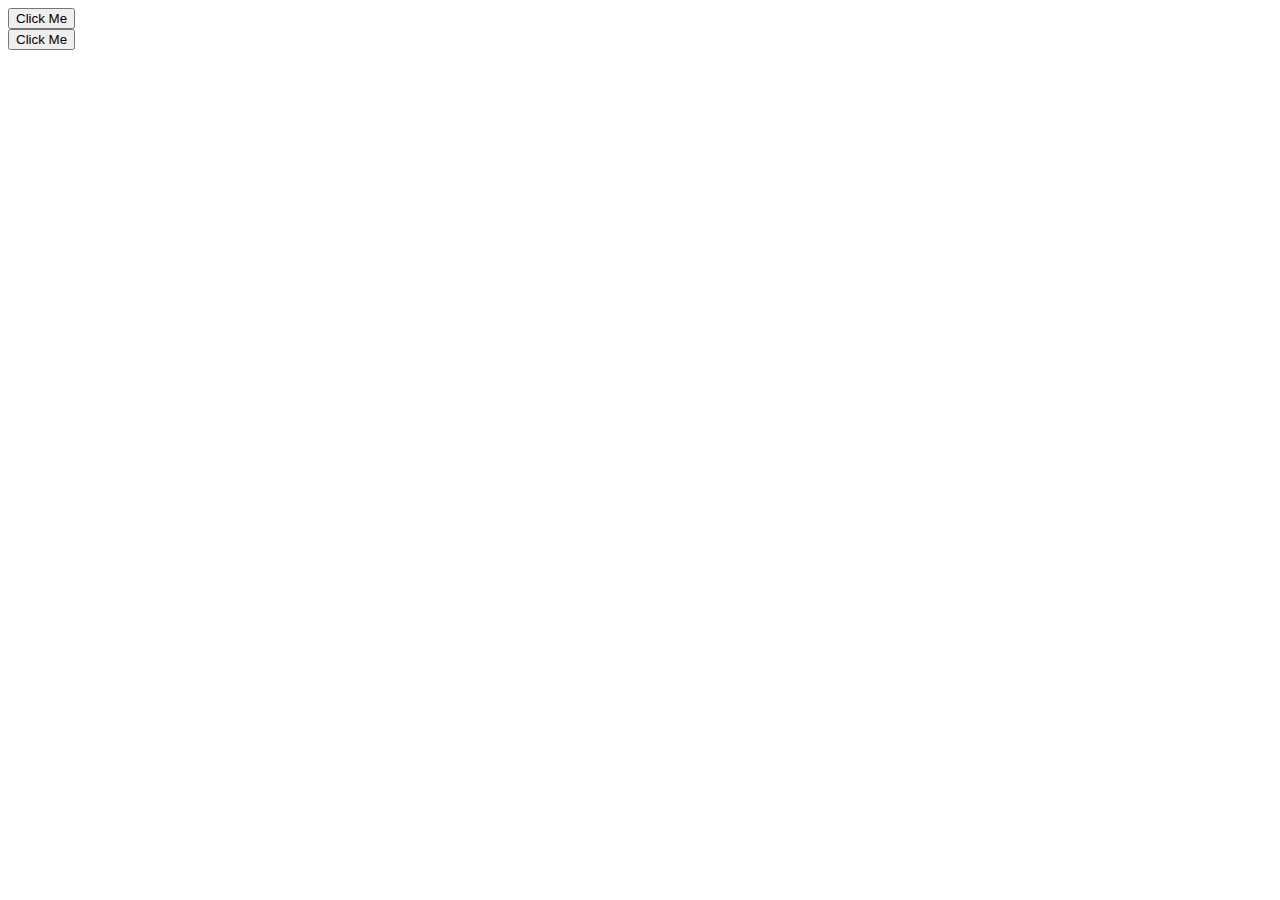
==== day15-events-in-js/index.html @ c5bd0439 "Updated files" ====
<!DOCTYPE html>
<html lang="en">

<head>
    <meta charset="UTF-8">
    <meta name="viewport" content="width=device-width, initial-scale=1.0">
    <title>Events</title>
    <script type="text/javascript" src="src/main.js"></script>
</head>

<body onload="onLoadComplete()">
    <button id="btn1" onclick="onClickFromHTML()" title="Message">Click Me</button>
    <div id="buttonContainer"></div>
</body>

</html>
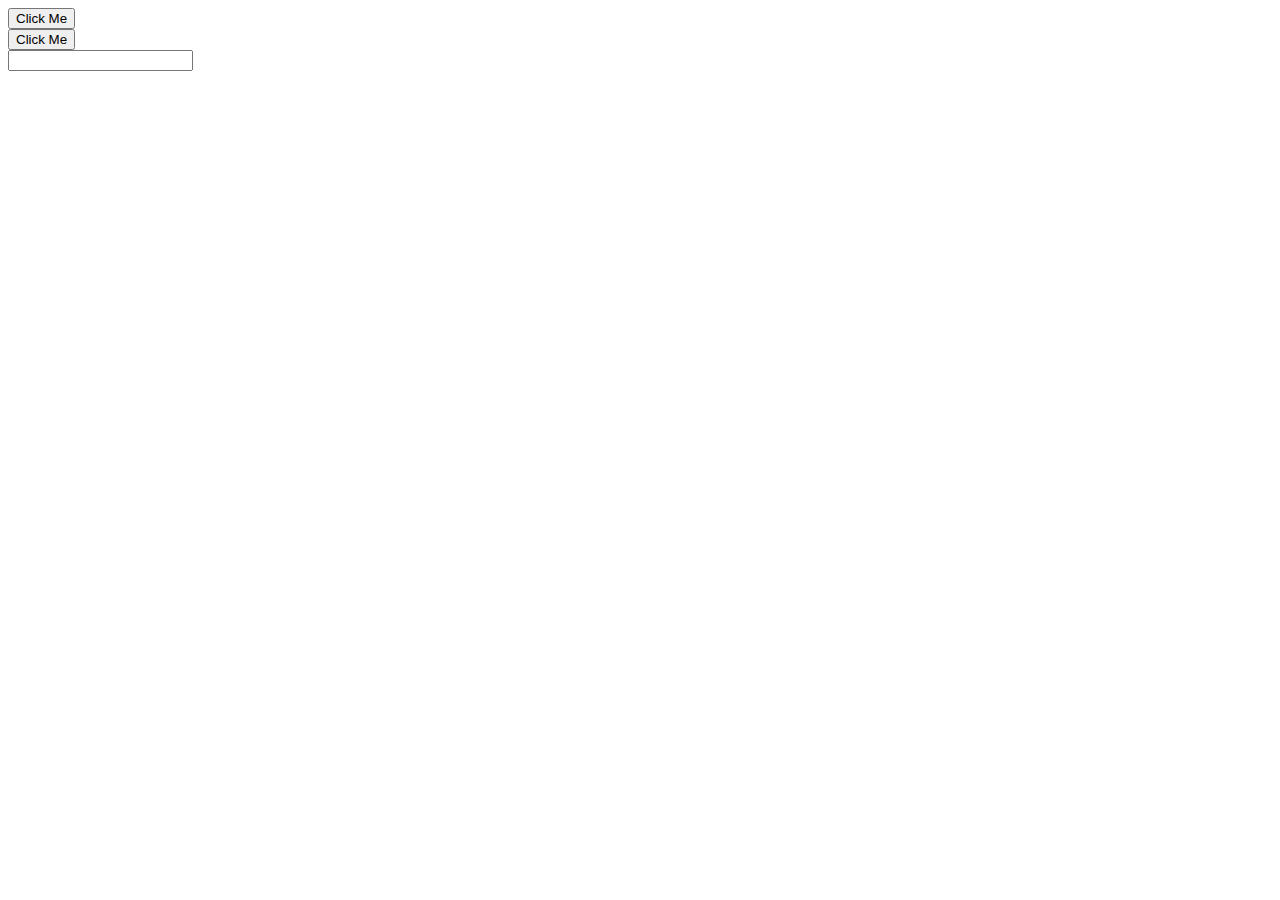
==== commit ebff1575: "Updated codes" ====
--- a/day15-events-in-js/index.html
+++ b/day15-events-in-js/index.html
@@ -11,6 +11,7 @@
 <body onload="onLoadComplete()">
     <button id="btn1" onclick="onClickFromHTML()" title="Message">Click Me</button>
     <div id="buttonContainer"></div>
+    <input type="text" onkeydown="onKeyDownOperation(event)" />
 </body>
 
 </html>